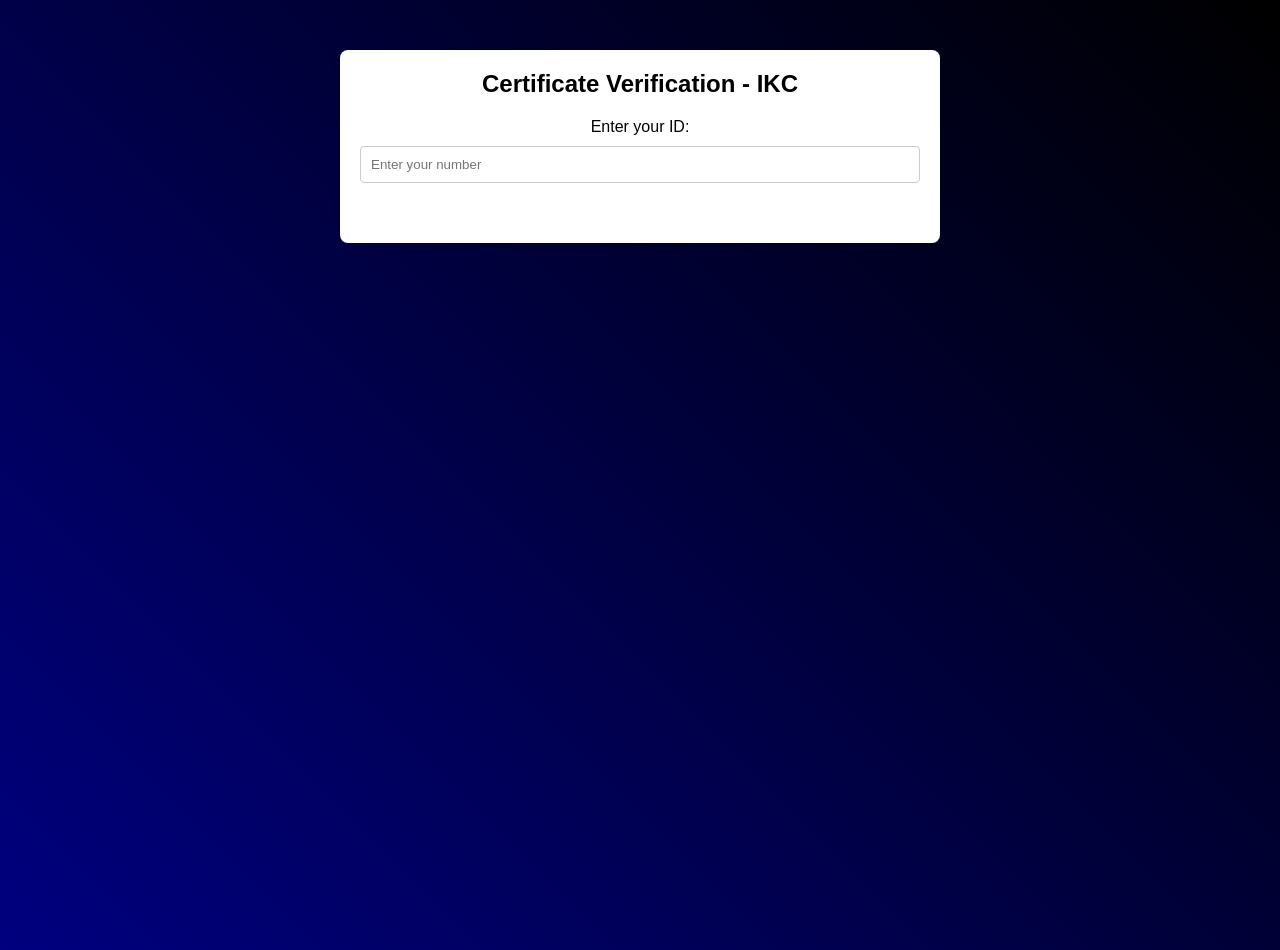
==== index.html @ 9e9dfa3d "Update and rename Certificate.html to index.html" ====
<!DOCTYPE html>
<html lang="en">
<head>
  <meta charset="UTF-8">
  <meta name="viewport" content="width=device-width, initial-scale=1.0">
  <title>Certificate Verification - IKC </title>
  <link rel="stylesheet" href="style.css">
</head>
<body>
  <div class="container">
    <h1>Certificate Verification - IKC </h1>
    <form id="lookupForm">
      <label for="inputNumber">Enter your ID:</label>
      <input type="number" id="inputNumber" placeholder="Enter your number" required>
      <p class="error-message" id="errorMessage"></p>
    </form>
    <div id="resultContainer">
      <h2>Details</h2>
      <p><strong>Name:</strong> <span id="name"></span></p>
      <p><strong>Course Name:</strong> <span id="courseName"></span></p>
      <p><strong>Course Status:</strong> <span id="courseStatus"></span></p>
      <p><strong>Verified:</strong> <span id="verified"></span></p>
    </div>
  </div>
  <script src="script.js"></script>
</body>
</html>
---- style.css ----
* {
    margin: 0;
    padding: 0;
    box-sizing: border-box;
    font-family: 'Franklin Gothic Medium', 'Arial Narrow', Arial, sans-serif;
  }
  
  body {
    width: 100%;
    height: 100vh;
    font-family: Arial, sans-serif;
    background:linear-gradient(45deg,navy,black);
  }
  
  .container {
    max-width: 600px;
    margin: 50px auto;
    padding: 20px;
    background-color: white;
    border-radius: 8px;
    box-shadow: 0 2px 10px rgba(0, 0, 0, 0.1);
    text-align: center;
  }
  
  h1 {
    margin-bottom: 20px;
    font-size: 24px;
  }
  
  form {
    margin-bottom: 30px;
  }
  
  label {
    display: block;
    margin-bottom: 10px;
  }
  
  input {
    width: 100%;
    padding: 10px;
    border: 1px solid #ccc;
    border-radius: 4px;
    margin-bottom: 10px;
  }
  
  #errorMessage {
    color: red;
  }
  
  #resultContainer {
    display: none;
    text-align: left;
  }
  
  #resultContainer h2 {
    margin-bottom: 15px;
  }
  
  p {
    margin-bottom: 10px;
  }
  
  @media (max-width: 768px) {
    .container {
      padding: 15px;
      margin: 30px auto;
    }
  
    h1 {
      font-size: 20px;
    }
  
    input {
      padding: 8px;
    }
  }
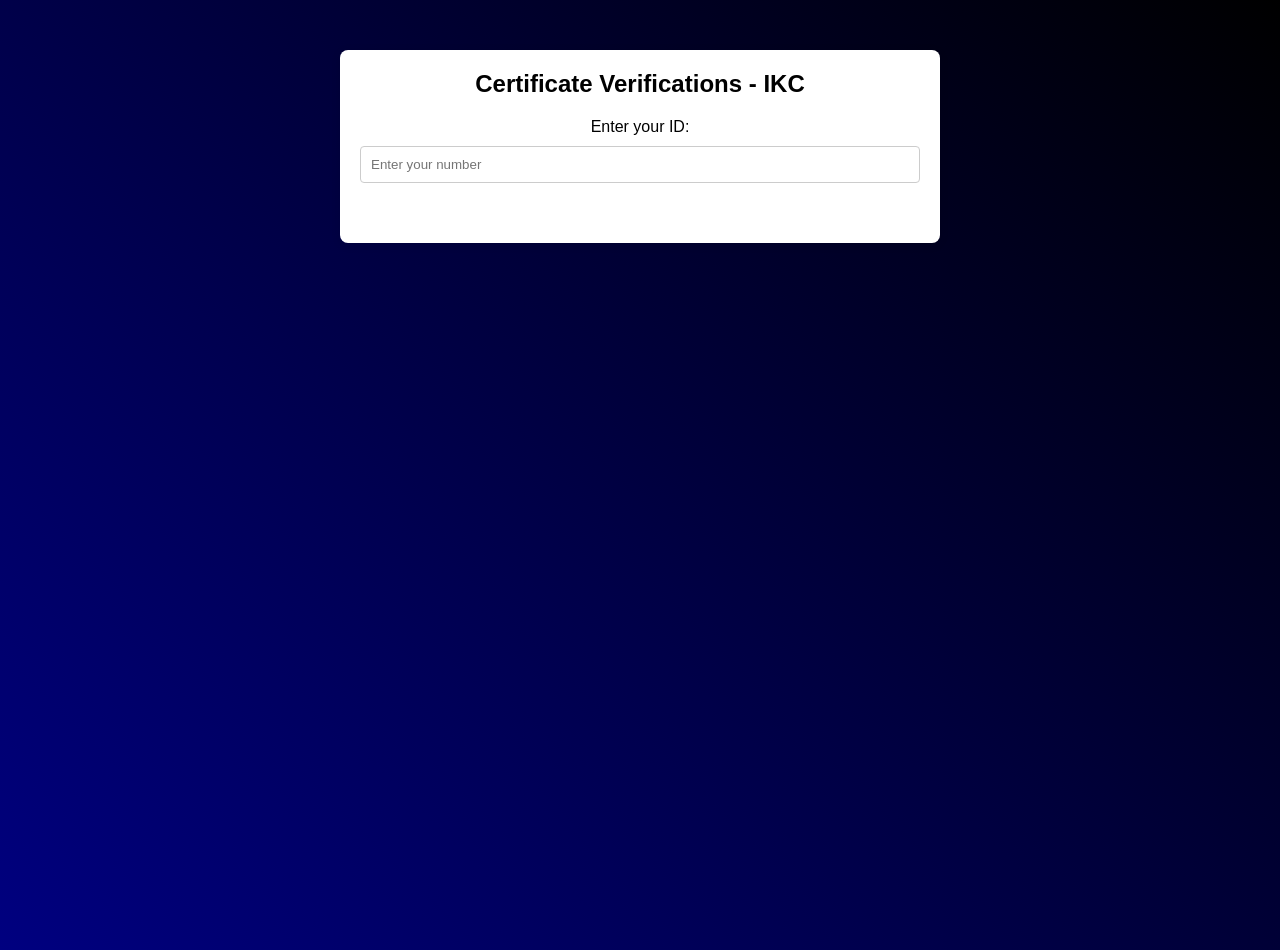
==== commit 97bd4ee9: "Update index.html" ====
--- a/index.html
+++ b/index.html
@@ -8,7 +8,7 @@
 </head>
 <body>
   <div class="container">
-    <h1>Certificate Verification - IKC </h1>
+    <h1>Certificate Verifications - IKC </h1>
     <form id="lookupForm">
       <label for="inputNumber">Enter your ID:</label>
       <input type="number" id="inputNumber" placeholder="Enter your number" required>
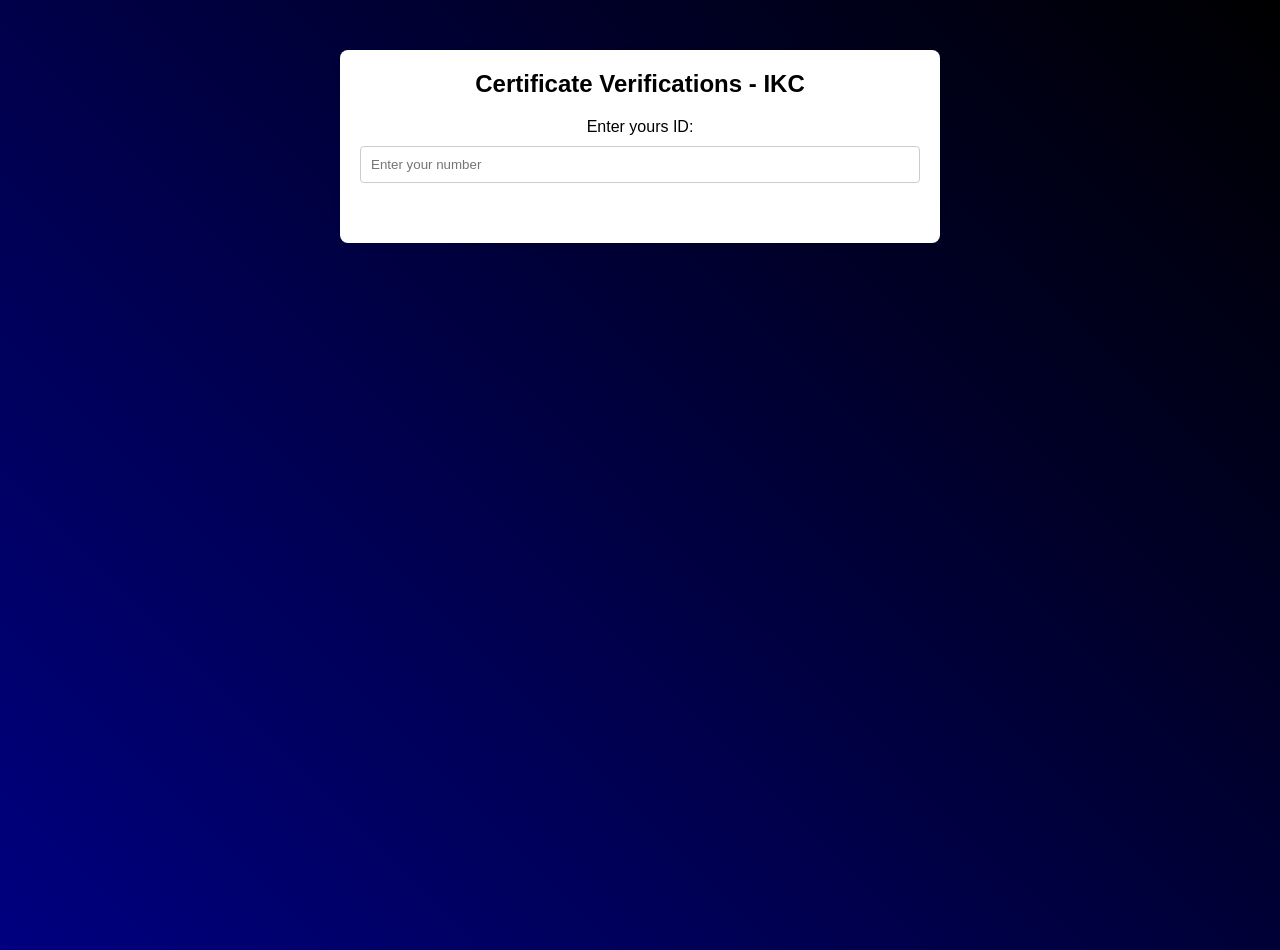
==== commit 10d775c0: "Update index.html" ====
--- a/index.html
+++ b/index.html
@@ -10,7 +10,7 @@
   <div class="container">
     <h1>Certificate Verifications - IKC </h1>
     <form id="lookupForm">
-      <label for="inputNumber">Enter your ID:</label>
+      <label for="inputNumber">Enter yours ID:</label>
       <input type="number" id="inputNumber" placeholder="Enter your number" required>
       <p class="error-message" id="errorMessage"></p>
     </form>
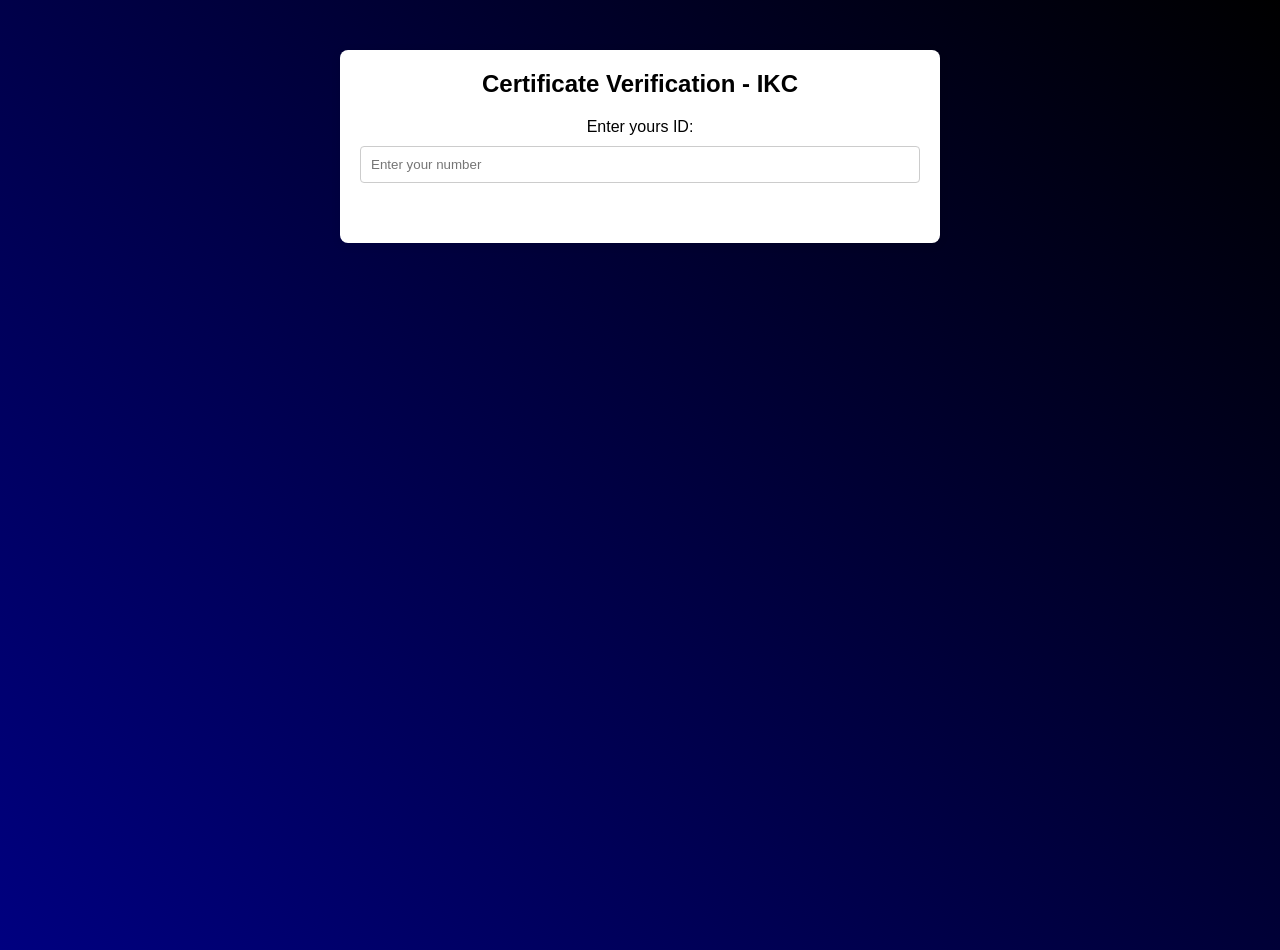
==== commit b37a8ebe: "Update index.html" ====
--- a/index.html
+++ b/index.html
@@ -8,7 +8,7 @@
 </head>
 <body>
   <div class="container">
-    <h1>Certificate Verifications - IKC </h1>
+    <h1>Certificate Verification - IKC </h1>
     <form id="lookupForm">
       <label for="inputNumber">Enter yours ID:</label>
       <input type="number" id="inputNumber" placeholder="Enter your number" required>
